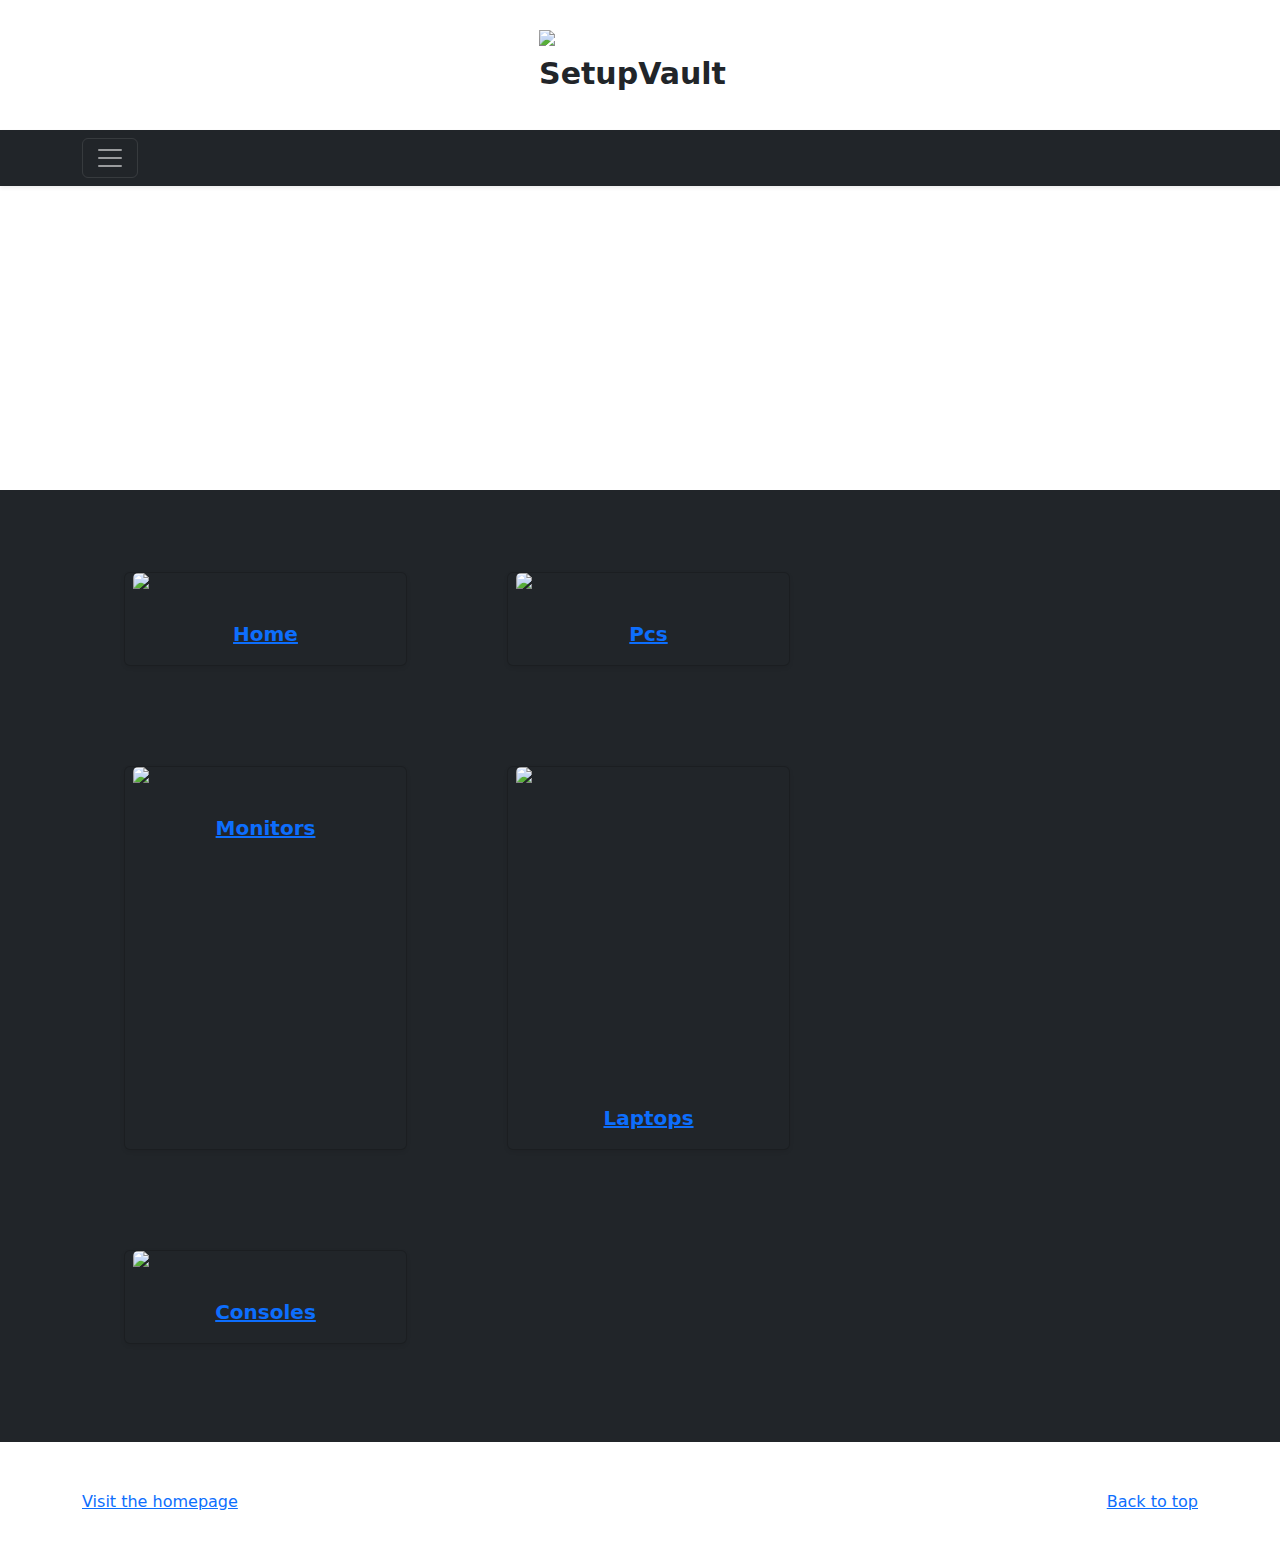
==== index.html @ ee75ff7b "Add files via upload" ====
<!DOCTYPE html>
<html lang="en">
<head>
    <meta charset="UTF-8">
    <meta name="viewport" content="width=device-width, initial-scale=1.0">
    <title>SetupVault</title>
    <script src="p1.js"></script>
    <link href="https://cdn.jsdelivr.net/npm/bootstrap@5.3.3/dist/css/bootstrap.min.css" rel="stylesheet" integrity="sha384-QWTKZyjpPEjISv5WaRU9OFeRpok6YctnYmDr5pNlyT2bRjXh0JMhjY6hW+ALEwIH" crossorigin="anonymous">
    <script src="https://cdn.jsdelivr.net/npm/bootstrap@5.3.3/dist/js/bootstrap.bundle.min.js" integrity="sha384-YvpcrYf0tY3lHB60NNkmXc5s9fDVZLESaAA55NDzOxhy9GkcIdslK1eN7N6jIeHz" crossorigin="anonymous"></script>
    <!-- <link rel="canonical" href="https://getbootstrap.com/docs/5.3/examples/album/">
    <link rel="stylesheet" href="https://cdn.jsdelivr.net/npm/@docsearch/css@3">
    <link href="../assets/dist/css/bootstrap.min.css" rel="stylesheet"> -->
    <link rel="stylesheet" href="./index.css">
    

    <style>
      
      .cont1{
        display: flex;
        justify-content: center;
        border: 2px solid white;
        border-radius: 15px;
        padding: 35px;
        margin: 10px;
        background-image: url("./images/back.webp");
        background-position: 2%;
      }
      .row1{
        padding: 20px;
        font-size: 20px;
      }
      img{
        width: 20%;
        height: auto;
      }
      .button1{
        border-radius: 15px;
        background-color:RGBA(var(--bs-dark-rgb),var(--bs-bg-opacity,1))!important;
        font-size: 20px;
        border: 2px solid white;
        padding: 5px 10px;
        color: white;
      }
      .logo{
        align-content: center;
        width: 150px;
        height: auto;
        margin-right: 15px;
        
      }
      .head{
        font-size: 30px;
        font-weight: bold;
        margin-right: 15px;
        text-align: center;
        margin-top: 10px;
       
      }
      .head1{
        display:grid;
        justify-content: center;
        align-items:center;
        
       
      }
      
        
      
      
    </style>
</head>
<body>
    <div style="margin: 30px;"></div>
    <div class="head1">
        
            <img src="./images/setupVault.webp" class="logo">
       
        
            <h1 class="head" style="text-align: center;">SetupVault</h1>
        
    </div>
    <div style="margin: 30px;"></div>
    <header data-bs-theme="Dark">
        <div  class="collapse text-bg-dark" id="navbarHeader">
          <div  class="container">
            <div class="row">
              <div class="col-sm-8 col-md-7 py-4">
                <h4>Tech</h4>
                
                <nav>
                  <ul>
                    <li><a href="./index.html">Home</a></li>
                    <li><a href="./pcs.html">Pcs</a></li>
                    <li><a href="./monitors.html">Monitors</a></li>
                    <li><a href="./laptops.html">Laptops</a></li>
                    <li><a href="./consoles.html">Consoles</a></li>
                    
                  </ul>
                  </nav>
              </div>
              <!-- <div class="col-sm-4 offset-md-1 py-4">
                <h4>Contact</h4>
                <ul class="list-unstyled">
                  <li><a href="#" class="text-white">Follow on Twitter</a></li>
                  <li><a href="#" class="text-white">Like on Facebook</a></li>
                  <li><a href="#" class="text-white">Email me</a></li>
                </ul>
              </div> -->
            </div>
          </div>
        </div>
        <div class="navbar navbar-dark bg-dark shadow-sm">
          <div class="container">
            <!-- <a href="#" class="navbar-brand d-flex align-items-center">
              <strong>Album</strong>
            </a> -->
            <button class="navbar-toggler" type="button" data-bs-toggle="collapse" data-bs-target="#navbarHeader" aria-controls="navbarHeader" aria-expanded="false" aria-label="Toggle navigation">
              <span class="navbar-toggler-icon"></span>
            </button>
          </div>
        </div>
      </header>
      <main>
        <div style="margin: 30px;"></div>
        <div class="pict">
            <div  class="container">   
                <div>
                    <div  class="cont1">
                        <div class="row1">
                        <p style="color:white; font-size: 50px;" class="card-text"> <strong>Game, Study, Succeed - All in One Place</strong></p>
                        </div>
                        </div>
                </div>
            </div>
            
        </div>
        
        <div style="background-color:RGBA(var(--bs-dark-rgb),var(--bs-bg-opacity,1))!important;" class="album py-5 bg-body-tertiary">
            <div class="container"  >
                <div  class="row row-cols-1 row-cols-sm-2 row-cols-md-3 row-cols-lg-4 g-3">
                    <div style="font-size: 20px; text-align: center; background-color:RGBA(var(--bs-dark-rgb),var(--bs-bg-opacity,1))!important; margin: 50px;" class="card shadow-sm">
                        <img src="images/setupVault.webp" class="card-img-top" alt="..."></img>
                        <div style="color: white;" class="card-body">
                            <p class="card-text"> <strong><a href="./main.html">Home</a></strong></p>
                        </div>
                    </div>
                    <div style="font-size: 20px; text-align: center; background-color:RGBA(var(--bs-dark-rgb),var(--bs-bg-opacity,1))!important; margin: 50px;" class="card shadow-sm">
                        <img src="images/pcMain.webp" class="card-img-top" alt="..."></img>
                        <div style="color: white;" class="card-body">
                            <p class="card-text"> <strong><a href="./pcs.html">Pcs</a></strong></p>
                        </div>
                    </div>
                    <div style="font-size: 20px; text-align: center; background-color:RGBA(var(--bs-dark-rgb),var(--bs-bg-opacity,1))!important; margin: 50px;" class="card shadow-sm">
                        <img src="images/monitorMain.webp" class="card-img-top" alt="..."></img>
                        <div style="color: white;" class="card-body">
                            <p class="card-text"> <strong><a href="./monitors.html">Monitors</a></strong></p>
                        </div>
                    </div>
                    <div style="font-size: 20px; text-align: center; background-color:RGBA(var(--bs-dark-rgb),var(--bs-bg-opacity,1))!important; margin: 50px;" class="card shadow-sm">
                        <img src="images/mac.jpg" style="height: 320px;width: 320px;" class="card-img-top" alt="..."></img>
                        <div style="color: white;" class="card-body">
                            <p class="card-text"> <strong><a href="./index.html">Laptops</a></strong></p>
                        </div>
                    </div>
                    <div style="font-size: 20px; text-align: center; background-color:RGBA(var(--bs-dark-rgb),var(--bs-bg-opacity,1))!important; margin: 50px;" class="card shadow-sm">
                        <img src="images/consoleMain.webp" class="card-img-top" alt="..."></img>
                        <div style="color: white;" class="card-body">
                            <p class="card-text"> <strong><a href="./consoles.html">Consoles</a></strong></p>
                        </div>
                    </div>
                    
                </div>
            </div>
        </div>
        
            
        


      </main>
      <footer class="text-body-secondary py-5">
        <div class="container">
          <p class="float-end mb-1">
            <a href="#">Back to top</a>
          </p>
          <p class="mb-0"><a href="/">Visit the homepage</a></p>
        </div>
      </footer>
</body>

</html>
<!--  "Pcs":[
        {
            "name": "MacBook Pro",
            "img": "./images/mac.jpg",
            "description": "This is a mac book",
            "url": "https://freepngimg.com/thumb/avengers/5-2-avengers-png-picture.png"
        },
        {
           "name": "MacBook Pro",
            "img": "./images/mac.jpg",
            "description": "This is a mac book",
            "url": "https://freepngimg.com/thumb/avengers/5-2-avengers-png-picture.png"
        },
        {
            "name": "MacBook Pro",
            "img": "./images/mac.jpg",
            "description": "This is a mac book",
            "url": "https://freepngimg.com/thumb/avengers/5-2-avengers-png-picture.png"
        },
        {
         "name": "MacBook Pro",
            "img": "./images/mac.jpg",
            "description": "This is a mac book",
            "url": "https://freepngimg.com/thumb/avengers/5-2-avengers-png-picture.png"
      },
      {
        "name": "MacBook Pro",
            "img": "./images/mac.jpg",
            "description": "This is a mac book",
            "url": "https://freepngimg.com/thumb/avengers/5-2-avengers-png-picture.png"
      }
    ],
    "Monitors":[
        {
            "name": "MacBook Pro",
            "img": "./images/mac.jpg",
            "description": "This is a mac book",
            "url": "https://freepngimg.com/thumb/avengers/5-2-avengers-png-picture.png"
        },
        {
           "name": "MacBook Pro",
            "img": "./images/mac.jpg",
            "description": "This is a mac book",
            "url": "https://freepngimg.com/thumb/avengers/5-2-avengers-png-picture.png"
        },
        {
            "name": "MacBook Pro",
            "img": "./images/mac.jpg",
            "description": "This is a mac book",
            "url": "https://freepngimg.com/thumb/avengers/5-2-avengers-png-picture.png"
        },
        {
         "name": "MacBook Pro",
            "img": "./images/mac.jpg",
            "description": "This is a mac book",
            "url": "https://freepngimg.com/thumb/avengers/5-2-avengers-png-picture.png"
      },
      {
        "name": "MacBook Pro",
            "img": "./images/mac.jpg",
            "description": "This is a mac book",
            "url": "https://freepngimg.com/thumb/avengers/5-2-avengers-png-picture.png"
      }
    ] -->
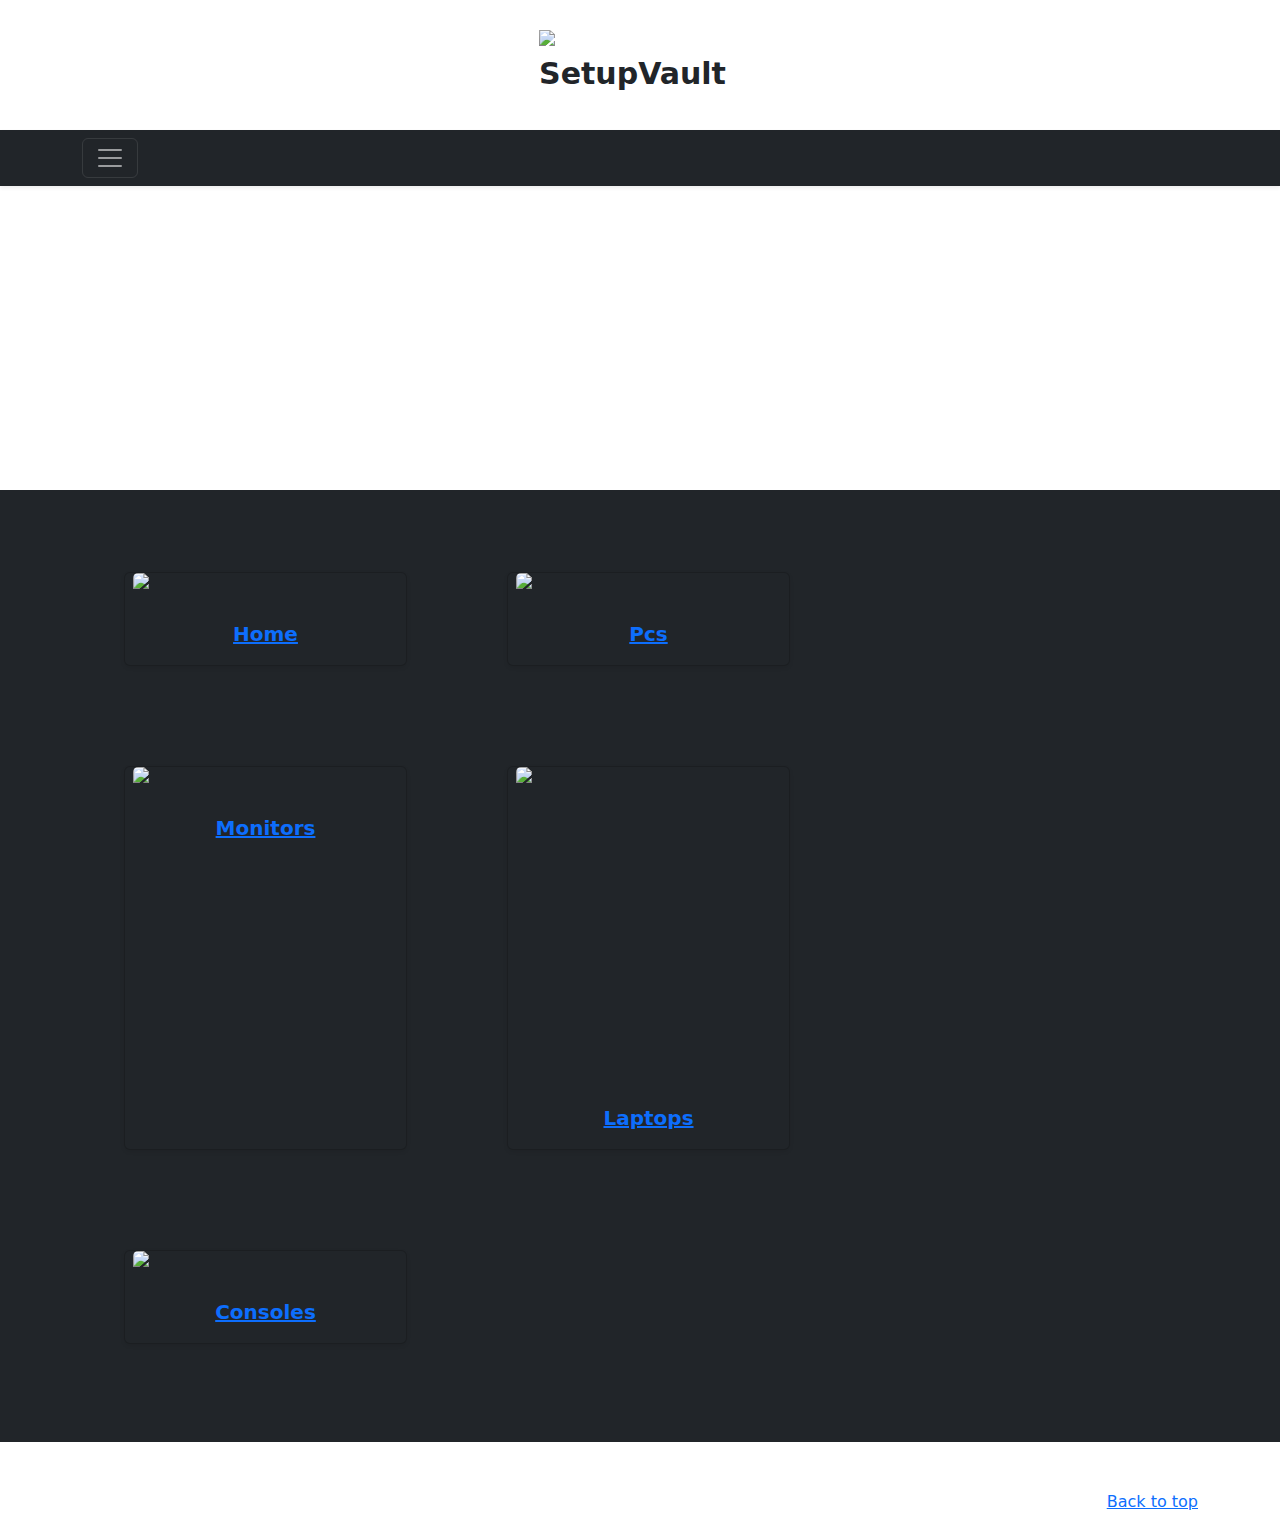
==== commit 32dadc45: "Update index.html" ====
--- a/index.html
+++ b/index.html
@@ -10,7 +10,7 @@
     <!-- <link rel="canonical" href="https://getbootstrap.com/docs/5.3/examples/album/">
     <link rel="stylesheet" href="https://cdn.jsdelivr.net/npm/@docsearch/css@3">
     <link href="../assets/dist/css/bootstrap.min.css" rel="stylesheet"> -->
-    <link rel="stylesheet" href="./index.css">
+    <link rel="stylesheet" href="./styles/index.css">
     
 
     <style>
@@ -94,6 +94,7 @@
                     <li><a href="./monitors.html">Monitors</a></li>
                     <li><a href="./laptops.html">Laptops</a></li>
                     <li><a href="./consoles.html">Consoles</a></li>
+                      <li><a href="./contact.html">About Us</a></li>
                     
                   </ul>
                   </nav>
@@ -141,7 +142,7 @@
                     <div style="font-size: 20px; text-align: center; background-color:RGBA(var(--bs-dark-rgb),var(--bs-bg-opacity,1))!important; margin: 50px;" class="card shadow-sm">
                         <img src="images/setupVault.webp" class="card-img-top" alt="..."></img>
                         <div style="color: white;" class="card-body">
-                            <p class="card-text"> <strong><a href="./main.html">Home</a></strong></p>
+                            <p class="card-text"> <strong><a href="./index.html">Home</a></strong></p>
                         </div>
                     </div>
                     <div style="font-size: 20px; text-align: center; background-color:RGBA(var(--bs-dark-rgb),var(--bs-bg-opacity,1))!important; margin: 50px;" class="card shadow-sm">
@@ -183,7 +184,6 @@
           <p class="float-end mb-1">
             <a href="#">Back to top</a>
           </p>
-          <p class="mb-0"><a href="/">Visit the homepage</a></p>
         </div>
       </footer>
 </body>
@@ -252,4 +252,4 @@
             "description": "This is a mac book",
             "url": "https://freepngimg.com/thumb/avengers/5-2-avengers-png-picture.png"
       }
-    ] -->+    ] -->
